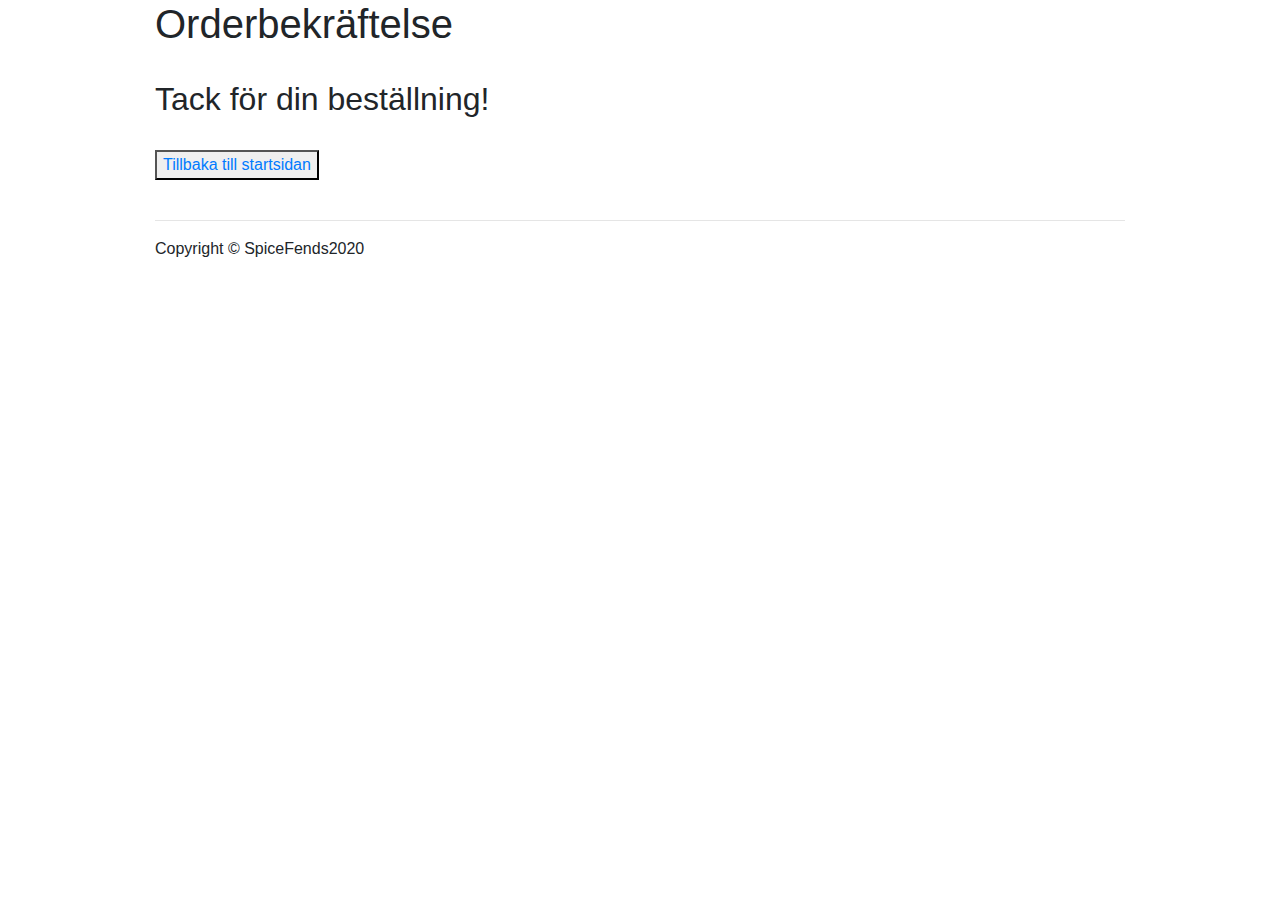
==== receipt.html @ b51bde12 "Kvitto visas i nytt fönster" ====
<!DOCTYPE html>
<html lang="en">
	<head>
		<meta charset="UTF-8" />
		<meta name="viewport" content="width=device-width, initial-scale=1.0" />
		<meta http-equiv="X-UA-Compatible" content="ie=edge" />
		<title>Orderbekräftelse</title>
		<link
			rel="stylesheet"
			href="https://cdnjs.cloudflare.com/ajax/libs/font-awesome/4.7.0/css/font-awesome.min.css"
		/>
		<link
			rel="stylesheet"
			href="https://stackpath.bootstrapcdn.com/bootstrap/4.4.1/css/bootstrap.min.css"
			integrity="sha384-Vkoo8x4CGsO3+Hhxv8T/Q5PaXtkKtu6ug5TOeNV6gBiFeWPGFN9MuhOf23Q9Ifjh"
			crossorigin="anonymous"
		/>
		<link rel="stylesheet" href="style.css" />
	</head>
	<body>
		<header>
			<h1>Orderbekräftelse</h1>
			<br />
		</header>
		<main>
			<section id="orderReceipt">
				<h2>Tack för din beställning!</h2>
				<br />
				<div id="orderedProducts"></div>
				<!--Här (inuti div-taggen ovan) visas beställda produkter-->
				<button type="button" id="back">
					<a href="index.html" title="Startsidan"> Tillbaka till startsidan </a>
				</button>
				<br /><br />
			</section>
		</main>
		<footer>
			<hr />
			<p>Copyright &copy SpiceFends2020</p>
		</footer>
		<script src="https://ajax.googleapis.com/ajax/libs/jquery/3.4.1/jquery.min.js"></script>
		<script src="main.js"></script>
	</body>
</html>
---- style.css ----
/* Importera bootstrap här? */

* {
	box-sizing: border-box;
	margin: 0 auto;
	max-width: 1000px;
}

body {
	padding: 0 15px;
}

th {
	font-size: large;
}
td {
	font-weight: bold;
}

img {
	max-height: 100%;
	max-width: 100%;
}

.img-container {
	height: 70px;
}

.showCartBtn {
	margin: 10px;
}

.emptyCartBtn,
.sendOrderBtn {
	margin-right: 10px;
	margin-top: 10px;
}
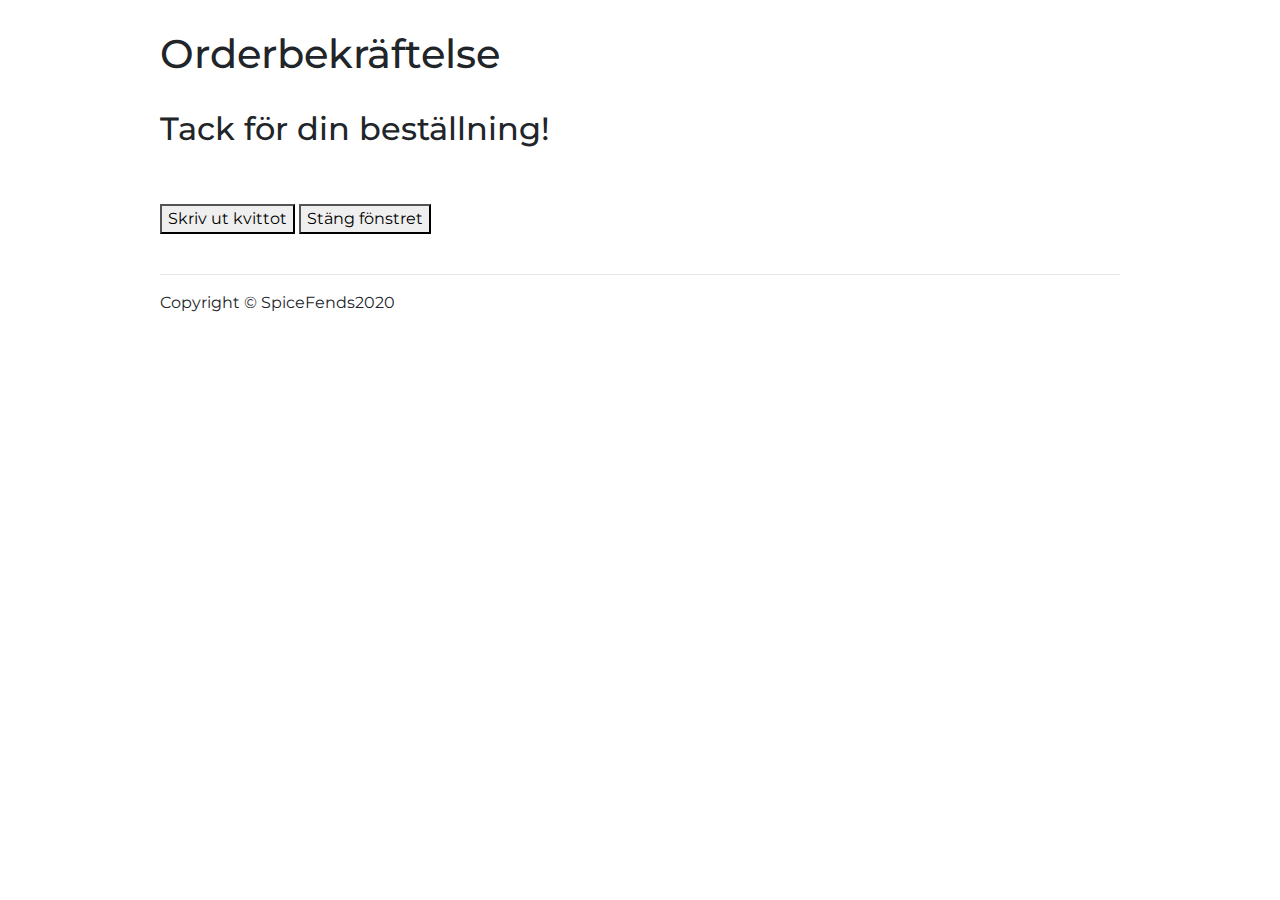
==== commit 8cf95107: "Allt funkar! Produktöversikt, varukorg, kvittosida" ====
--- a/receipt.html
+++ b/receipt.html
@@ -5,6 +5,10 @@
 		<meta name="viewport" content="width=device-width, initial-scale=1.0" />
 		<meta http-equiv="X-UA-Compatible" content="ie=edge" />
 		<title>Orderbekräftelse</title>
+		<link
+			href="https://fonts.googleapis.com/css?family=Montserrat|Nunito|Ropa+Sans&display=swap"
+			rel="stylesheet"
+		/>
 		<link
 			rel="stylesheet"
 			href="https://cdnjs.cloudflare.com/ajax/libs/font-awesome/4.7.0/css/font-awesome.min.css"
@@ -27,9 +31,12 @@
 				<h2>Tack för din beställning!</h2>
 				<br />
 				<div id="orderedProducts"></div>
-				<!--Här (inuti div-taggen ovan) visas beställda produkter-->
-				<button type="button" id="back">
-					<a href="index.html" title="Startsidan"> Tillbaka till startsidan </a>
+				<br />
+				<button type="button" id="print">
+					<a href="index.html" title="print"> Skriv ut kvittot </a>
+				</button>
+				<button type="button" id="close">
+					<a href="index.html" title="close"> Stäng fönstret</a>
 				</button>
 				<br /><br />
 			</section>
@@ -40,5 +47,6 @@
 		</footer>
 		<script src="https://ajax.googleapis.com/ajax/libs/jquery/3.4.1/jquery.min.js"></script>
 		<script src="main.js"></script>
+		<script src="receipt.js"></script>
 	</body>
 </html>
--- a/style.css
+++ b/style.css
@@ -7,14 +7,25 @@
 }
 
 body {
-	padding: 0 15px;
+	font-family: "montserrat", sans-serif;
+	margin-left: 20px;
+	margin-right: 20px;
 }
 
+a {
+	text-decoration: none;
+	color: black;
+}
+h1 {
+	margin-top: 30px;
+}
 th {
-	font-size: large;
+	font-size: 20px;
+	font-weight: bolde;
 }
 td {
-	font-weight: bold;
+	font-size: 16px;
+	font-weight: 800;
 }
 
 img {
@@ -23,7 +34,7 @@
 }
 
 .img-container {
-	height: 70px;
+	height: 55px;
 }
 
 .showCartBtn {
